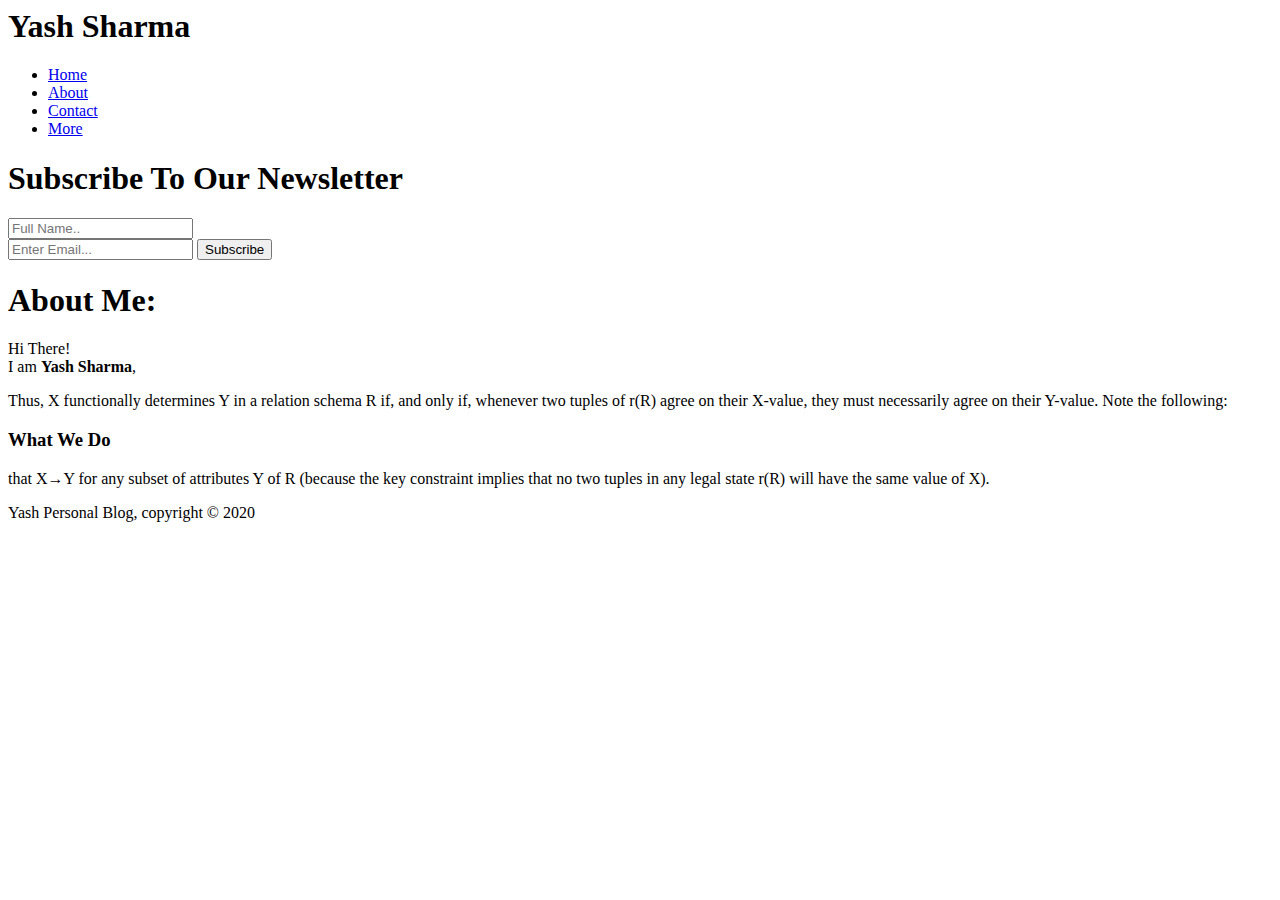
==== about.html @ 576e302e "Add files via upload" ====
<html>
    <head>
        <meta charset="utf-8">
        <meta name="viewport" content="width=device-width">
        <meta name="description" content="professional web design and personal web page of Yash Sharma">
        <meta name="keyword" content="web design,Yash Sharma, personal Website">
        <meta name="author" content="Yashh Sharma">
        <script type='text/javascript' src='https://platform-api.sharethis.com/js/sharethis.js#property=5e8f64a0e660d500120736c9&product=inline-follow-buttons&cms=website' async='async'></script>
        <link rel='icon' href="./img/logo1.gif" type="image/gif" size="16x16">
             <title>Personal Web Page | About Yash </title>

        <link rel="stylesheet" href="./css/style.css">
    </head>
    <body>
        <header>
        
            <div class="container"> 
            <div id="branding">
                <h1><span class="highlight">Yash</span> Sharma</h1>
            </div>
            <nav>
                <ul>
                    <li><a href="index.html">Home</a></li>
                    <li class="current"><a href="about.html">About</a></li>
                    <li ><a href="contact.html">Contact</a></li>
                    <li><a href="more.html">More</a></li>
                </ul>
            </nav>
            </div>
        
        </header>

            <section id="newsletter">
                <div class="container">
                    <h1>Subscribe To Our Newsletter</h1>
                    <form>
                        <input type="text" placeholder="Full Name.. "><br>
                        <input type="email" placeholder="Enter Email... ">
                        <button type="submit" class="button_1">Subscribe</button>
                    </form>
                </div>
            </section>

            <section id="main">
                <div class="container">
                   <article id="main-col">
                    <h1 class="page-title">About Me:</h1>
                    <p>
                        Hi There!<br/>
                        I am <strong>Yash Sharma</strong>,
                    </p>
                    <p class="dark">Thus, X functionally determines Y in a relation schema R if, and only if, whenever two tuples
                        of r(R) agree on their X-value, they must necessarily agree on their Y-value. Note the
                        following:

                    </p>
                   </article>
                        <aside id="sidebar">
                            <div class="dark">
                            <h3>What We Do</h3>
                            <p> that X→Y for any subset of attributes Y of R (because the key constraint implies that no
                                two tuples in any legal state r(R) will have the same value of X).</p>
                            </div>
                            </aside>
                   </div>
            </section>
            <div class="sharethis-inline-follow-buttons"></div>
            <footer>
                <p>
                    Yash Personal Blog, copyright &copy; 2020
                </p>
            </footer>
    </body>
</html>
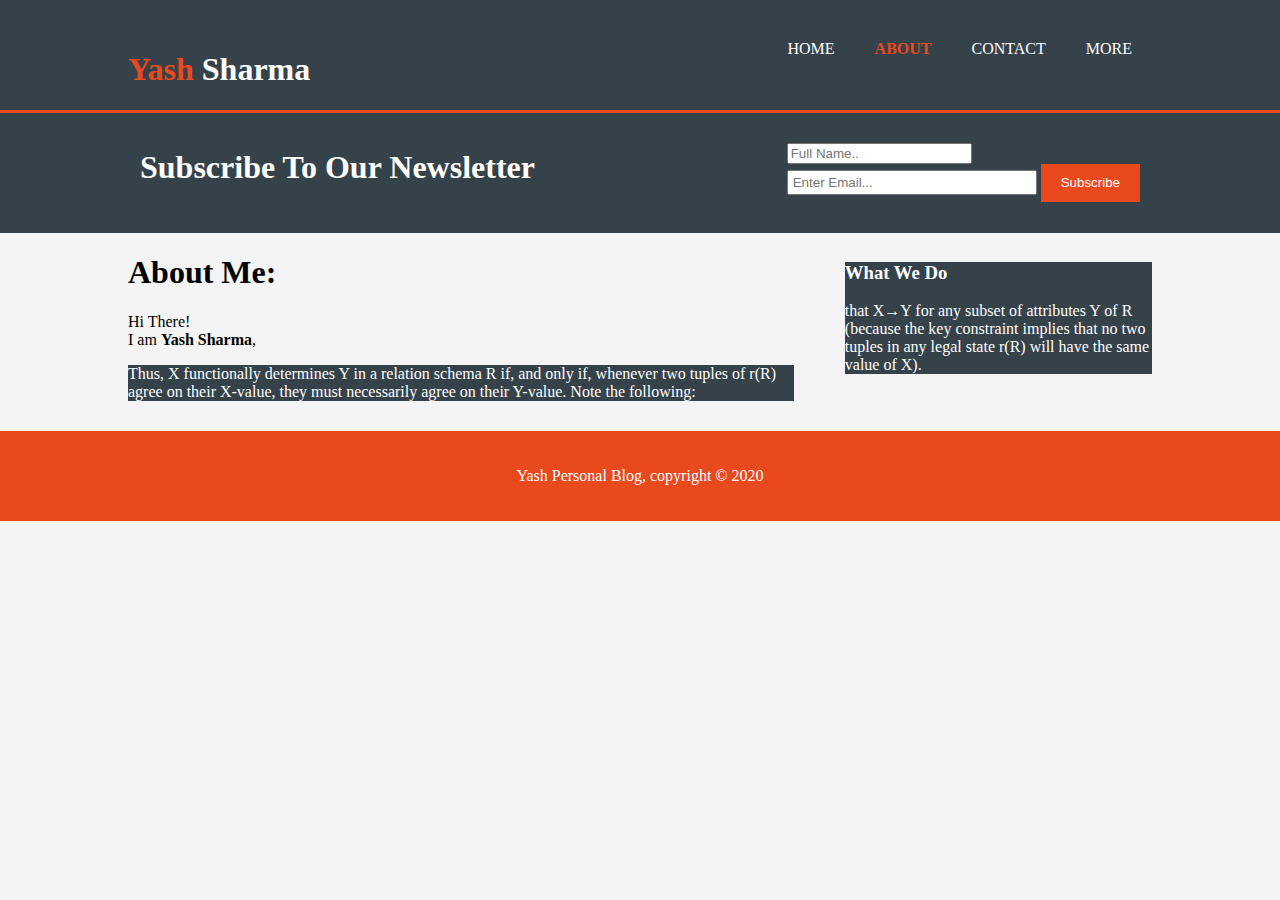
==== commit 636c2944: "Update about.html" ====
--- a/about.html
+++ b/about.html
@@ -9,7 +9,7 @@
         <link rel='icon' href="./img/logo1.gif" type="image/gif" size="16x16">
              <title>Personal Web Page | About Yash </title>
 
-        <link rel="stylesheet" href="./css/style.css">
+        <link rel="stylesheet" href="style.css">
     </head>
     <body>
         <header>
@@ -71,4 +71,4 @@
                 </p>
             </footer>
     </body>
-</html>+</html>
--- a/style.css
+++ b/style.css
@@ -0,0 +1,188 @@
+body{
+    font: 15p/1.5 Arial, Helvetica, sans-serif;
+    padding: 0;
+    margin: 0;
+    background-color: #f4f4f4;
+}
+/* GLOBAL*/
+.container{
+    width:80%;
+    margin:auto;
+    overflow: hidden;
+}
+
+ul{
+    margin: 0;
+    padding: 0;
+}
+
+.button_1{
+    height:38px;
+    background:#e8491d;
+    border: 0;
+    padding-left:20px;
+    padding-right: 20px;
+    color:#ffffff;
+}
+
+.dark{
+    background: #35424a;
+    color:#ffffff;
+    margin-top:10px;
+    margin-bottom: 10px;
+}
+
+/* header */
+header{
+    background:#35424a;
+    color:#ffffff;
+    padding-top: 30px;
+    min-height: 70px;
+    border-bottom:#e8491d 3px solid;
+}
+header a{
+    color:#ffffff;
+    text-decoration:none;
+    text-transform: uppercase;
+    font-size:16px;
+}
+
+header li{
+    float:left;
+    display:inline;
+    padding:0 20px 0 20px;
+}
+
+header #branding{
+    float: left;
+}
+
+header #branding h1{
+    float:right;
+}
+header nav{
+    float: right;
+    margin-top:10px;
+}
+header .highlight, header .current a{
+    color:#e8491d;
+    font-weight: bold;
+}
+header a:hover{
+    color: #cccccc;
+    font-weight: bold;
+}
+/* showcase */
+#showcase{
+    min-height:400px;
+    background:url('../myself.jpg') no-repeat 0 -300px;
+    text-align: center;
+    color:purple;
+    background-position: center;
+}
+#showcase h1{
+    margin-top: 20px;
+    font-size:55px;
+    margin-bottom: 10px;
+}
+#showcase p{
+    font-size: 20px;
+}
+
+/* newsletter */
+#newsletter{
+    padding: 15px;
+    color: #ffffff;
+    background:#35424a;
+}
+
+#newsletter h1{
+    float:left;
+}
+#newsletter form{
+    float: right;
+    margin-top:15px;
+}
+#newsletter input[type="email"]{
+    padding:4px;
+    height:25px;
+    width:250px;
+}
+
+/* boxes */
+#boxes{
+    margin-top:20px;
+}
+#boxes .box{
+    float: left;
+    text-align: center;
+    width:30%;
+    padding:10px;
+}
+boxes .box img{
+    width:30px;
+}
+/* sidebar */
+
+aside#sidebar{
+    float: right;
+    width: 30%;
+    margin-top: 10px;
+}
+
+aside#sidebar .quote input, aside#sidebar .quote textarea{
+   width: 90%;
+   padding:5px;
+}
+/* main-col */
+
+article#main-col{
+    float:left;
+    width: 65%;  
+}
+
+/* services */
+    ul#services li{
+        list-style: none;
+        padding:20px;
+        border:#cccccc solid 1px;
+        margin-bottom: 5px;
+        background:#e6e6e6;
+    }
+
+footer{
+    padding:20px;
+    margin-top:20px;
+    color:#ffffff;
+    background-color: #e8491d;
+    text-align: center;
+}
+/* media query */
+@media(max-width:768px){
+    header #branding,
+    header nav,
+    header nav li,
+    #newsletter h1,
+    #newsletter form,
+    #boxes .box,
+    article#main-col,
+    aside#sidebar{
+        float: none;
+        text-align: center;
+        width:100%;
+    }
+    header{
+        padding-bottom: 20px;
+    }
+    #showcase h1{
+        margin-top: 40px;
+    }
+    #newsletter button, .quote button{
+        display:block;
+        width:100%;
+    }
+    #newsletter form input[type="email"], .quote input, .quote textarea{
+        width:100%;
+        margin-bottom: 5px;;
+    }
+}
